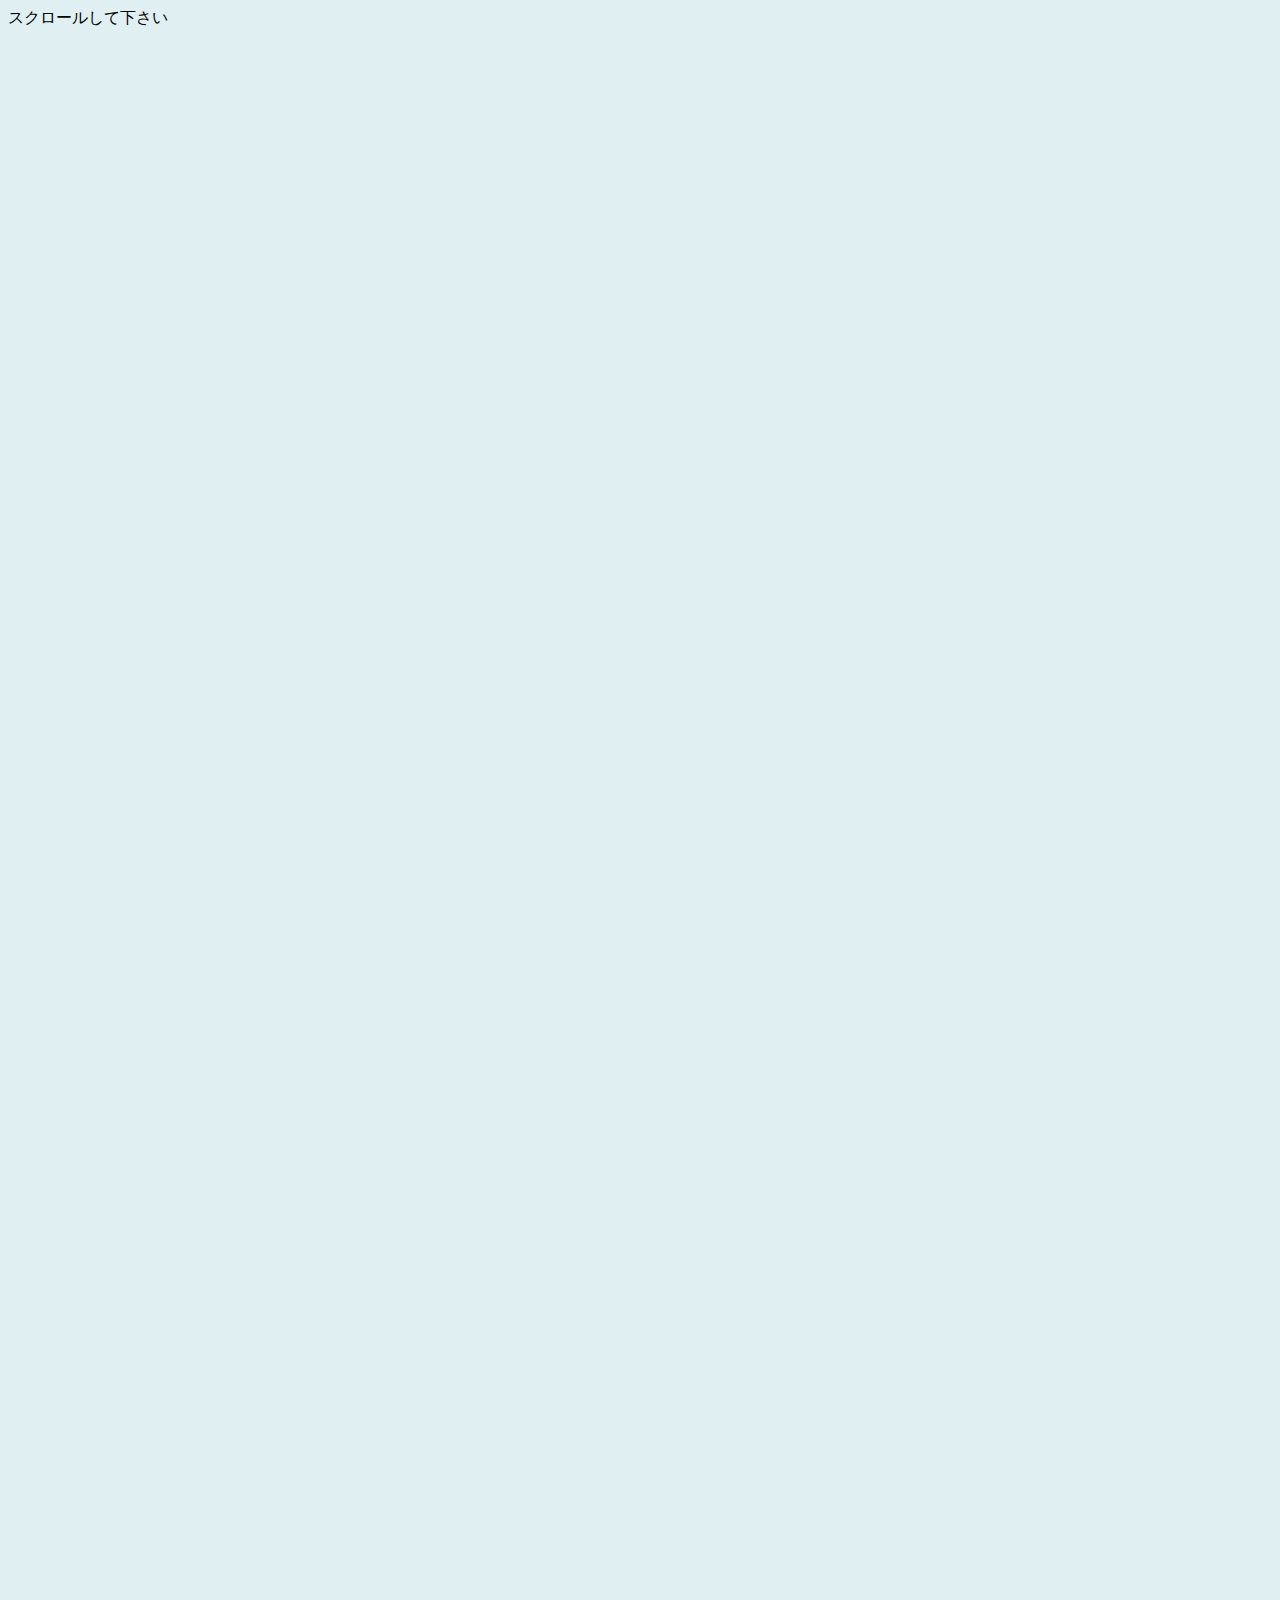
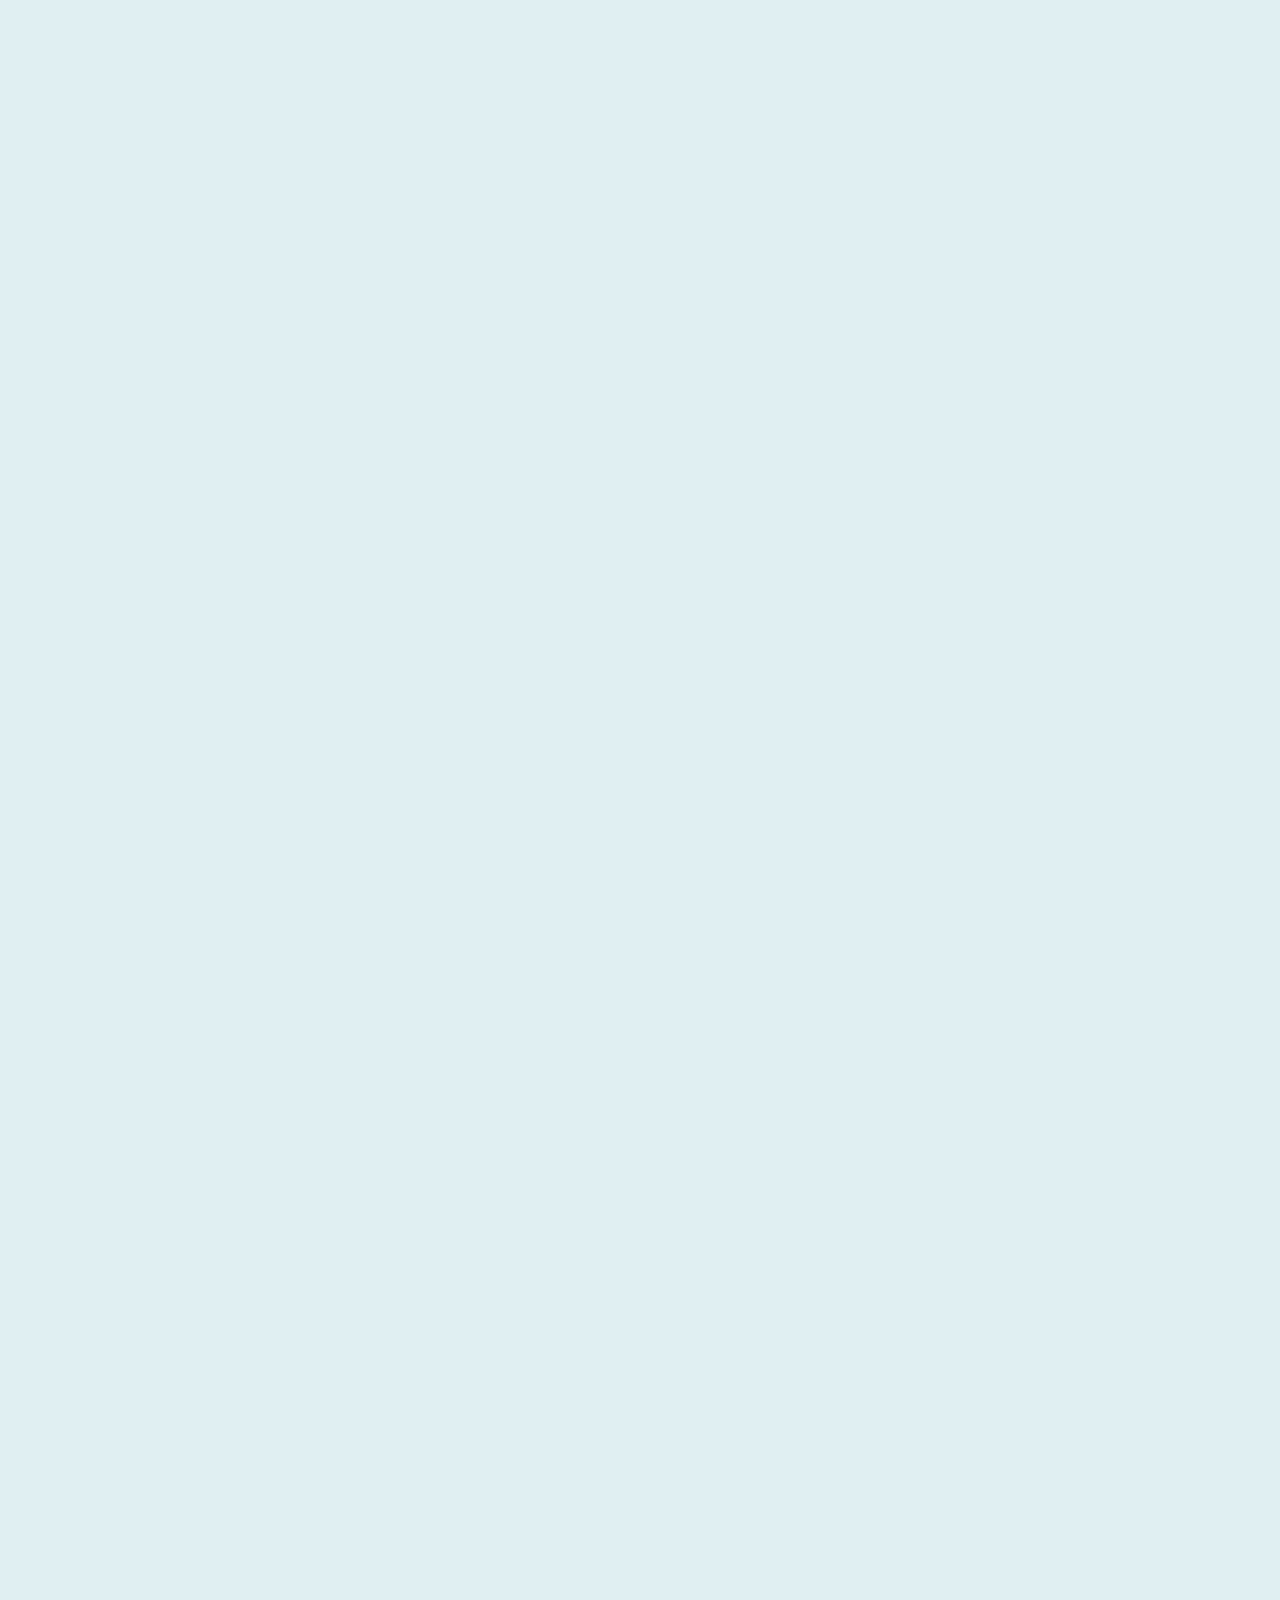
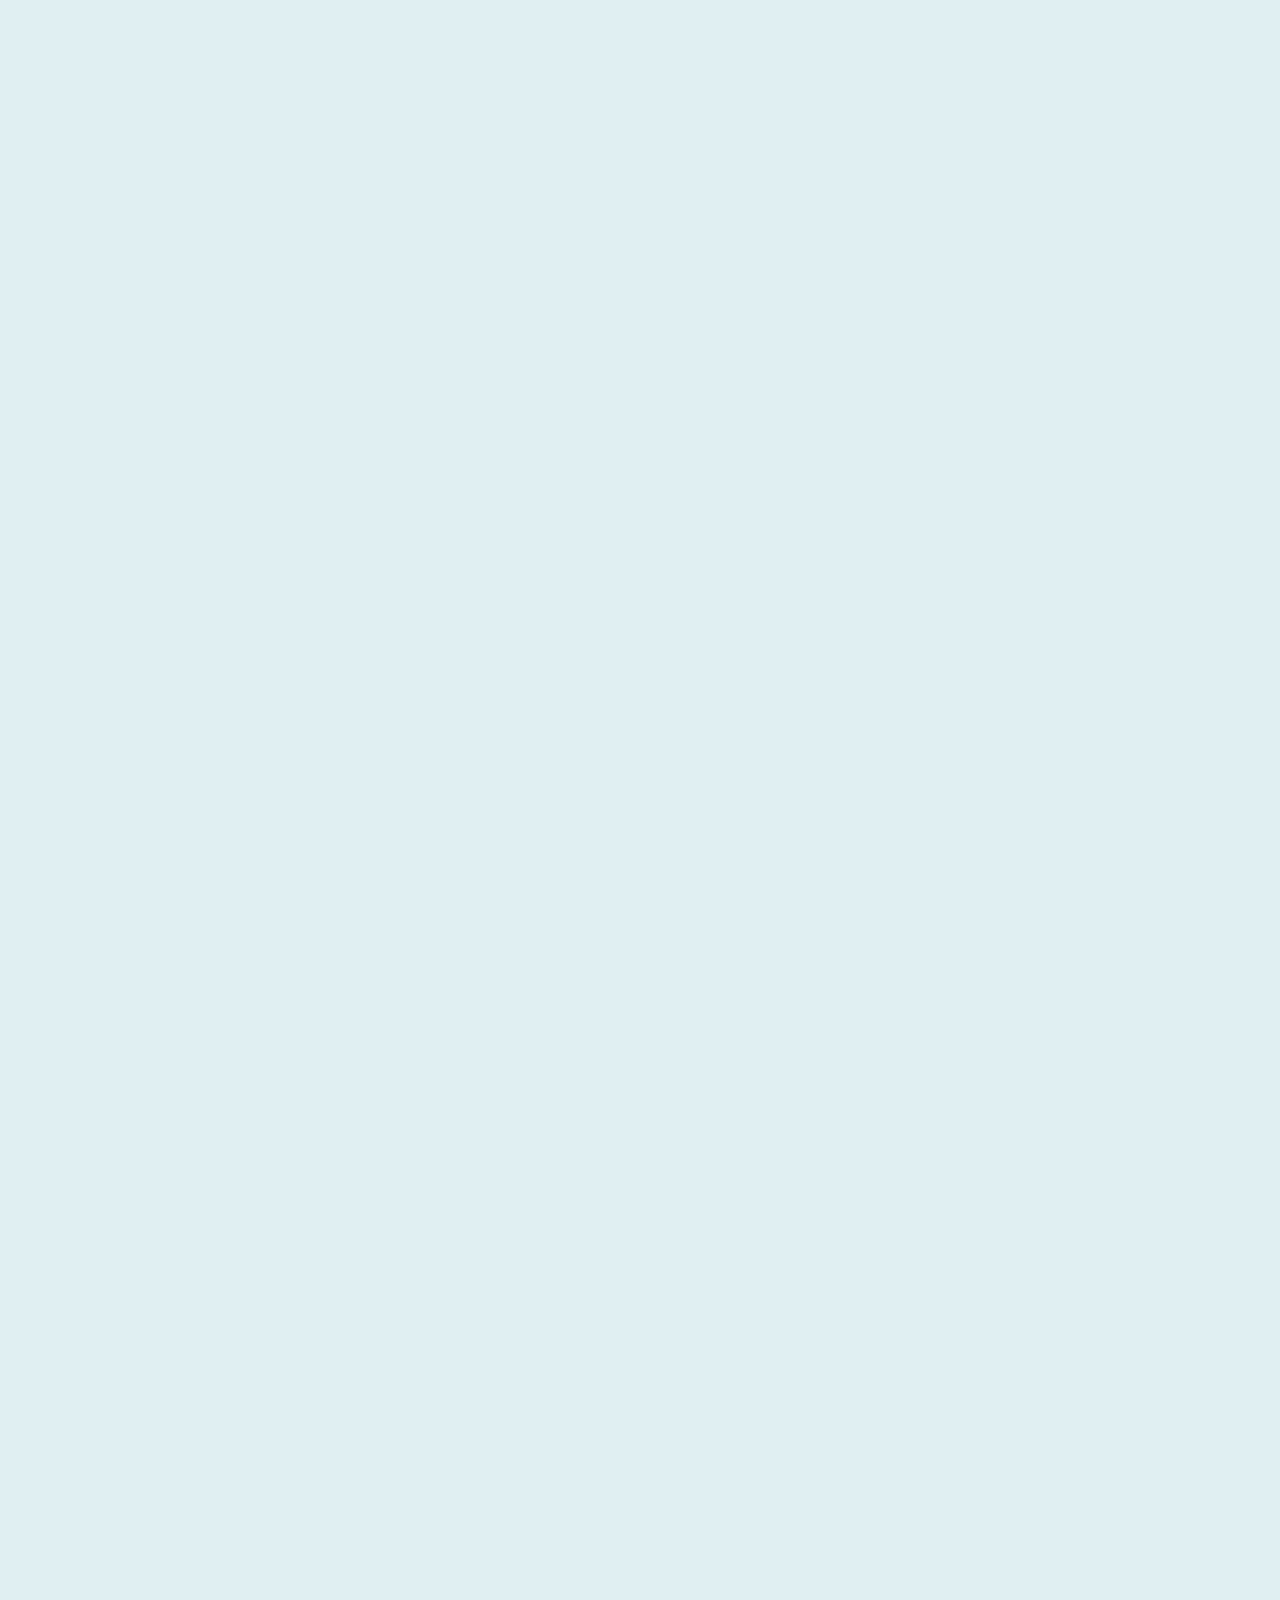
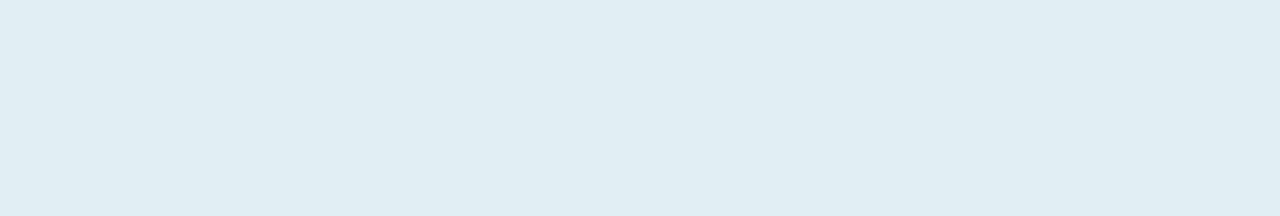
==== TOPへ戻るボタン/index.html @ a9e41477 "ボタン作成" ====
<!DOCTYPE html>
<html lang="ja">  
<head>
  <meta charset="UTF-8">
  <meta name="viewport" content="width=device-width, initial-scale=1.0">
  <title>TOPへ戻るボタン</title>
  <link rel="stylesheet" href="style.css">
</head>
<body>
  <div class="space">スクロールして下さい</div>
  <div class="pagetop">Top</div>
  <script src="script.js"></script>
</body>
</html>
---- TOPへ戻るボタン/style.css ----
body {
  background: #DFEFF2;
}
.space {
  height: 5000px;
}
.pagetop {
  cursor: pointer;
  position: fixed;
  right: 30px;
  bottom: 30px;
  display: flex;
  align-items: center;
  justify-content: center;
  width: 50px;
  height: 50px;
  border-radius: 50%;
  transition: .3s;
  color: #00A6C4;
  background: #fff;
  
/*   デフォルトは非表示 */
  opacity: 0;
}
.pagetop:hover {
    box-shadow: 0 0 10px #00A6C4;
}
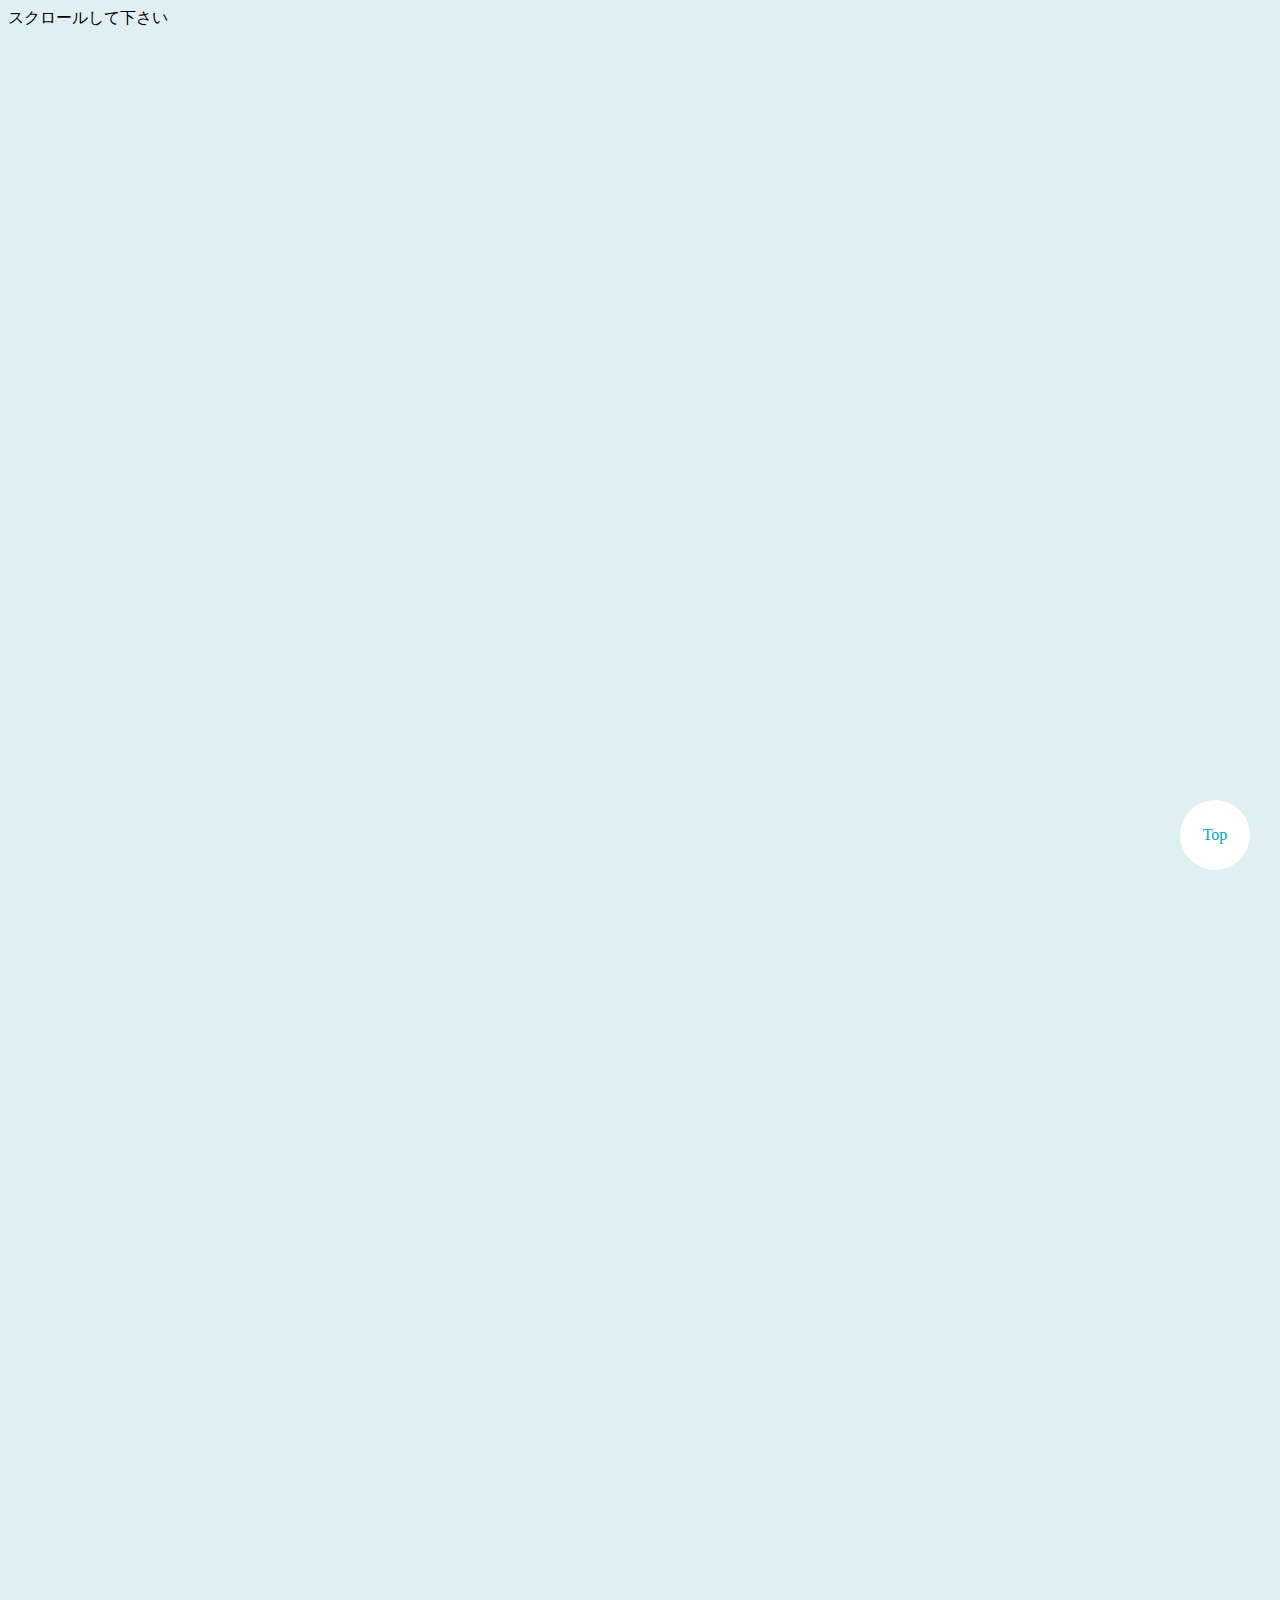
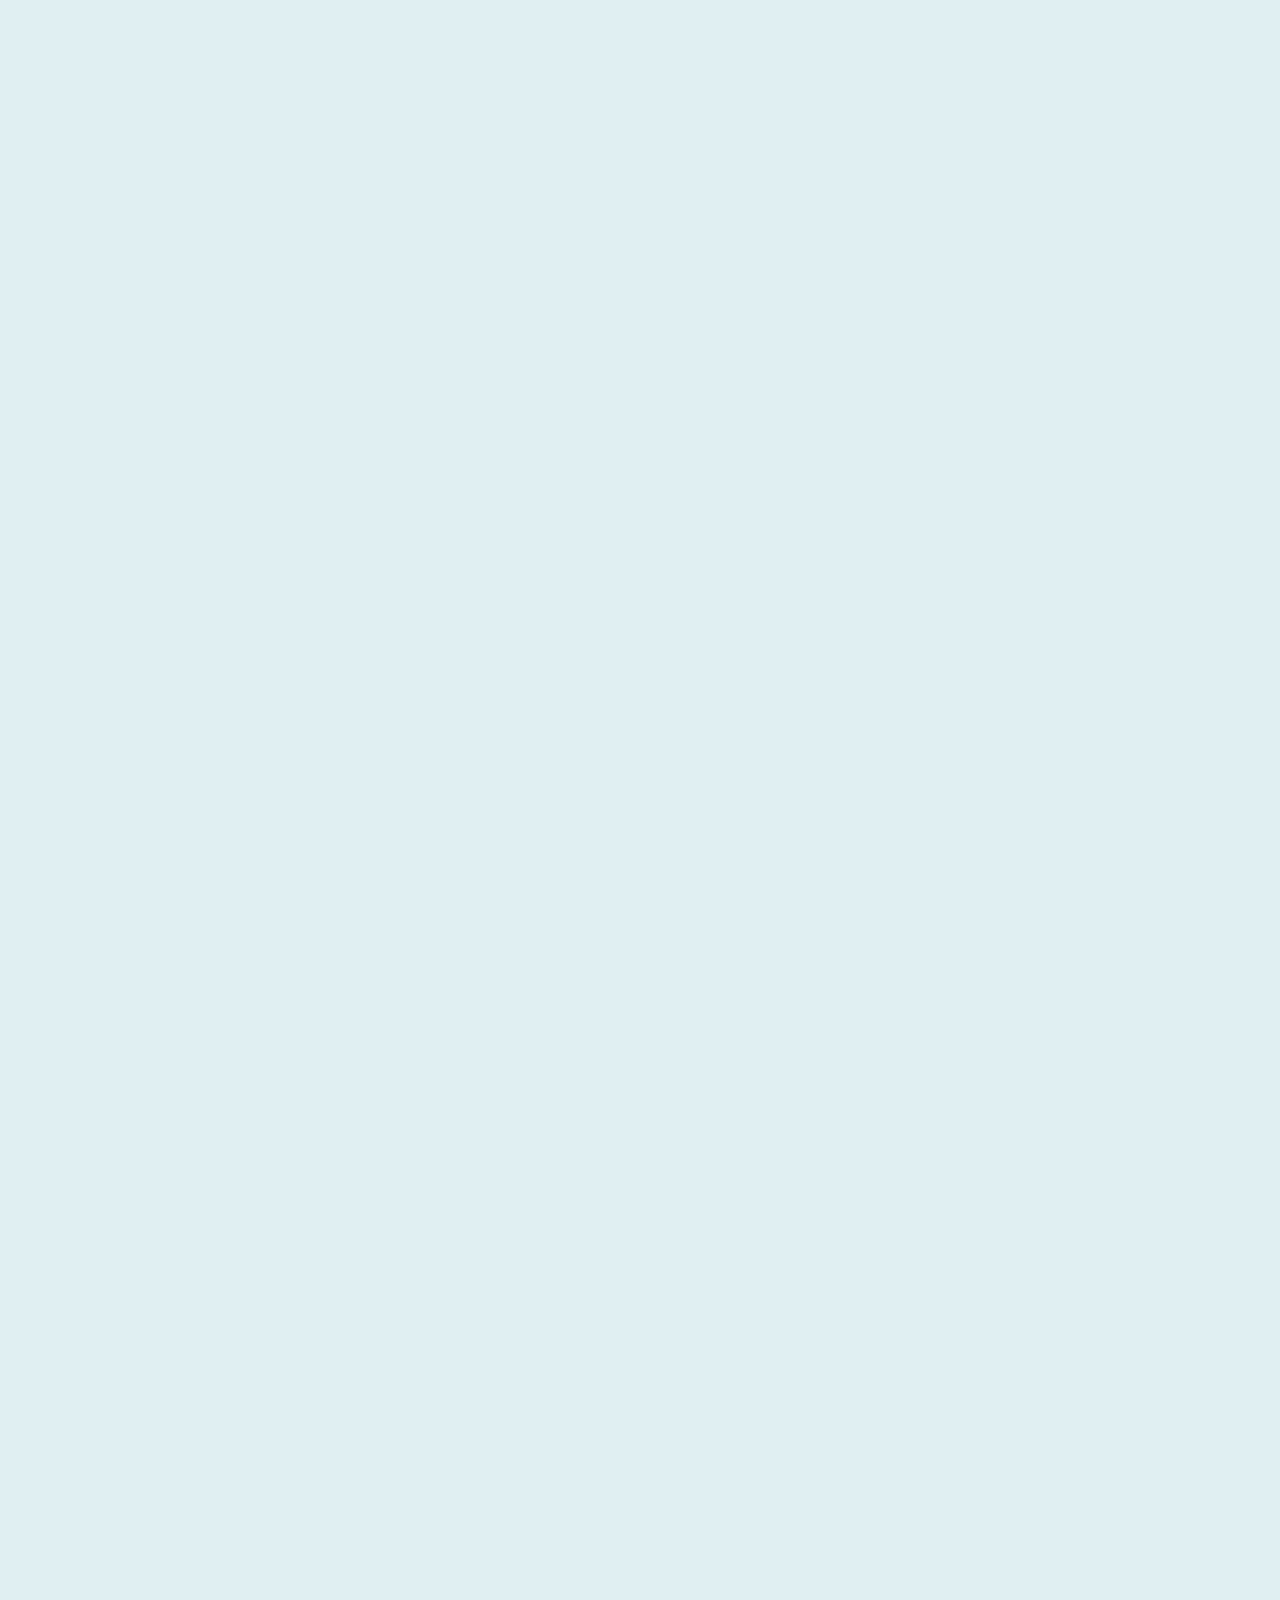
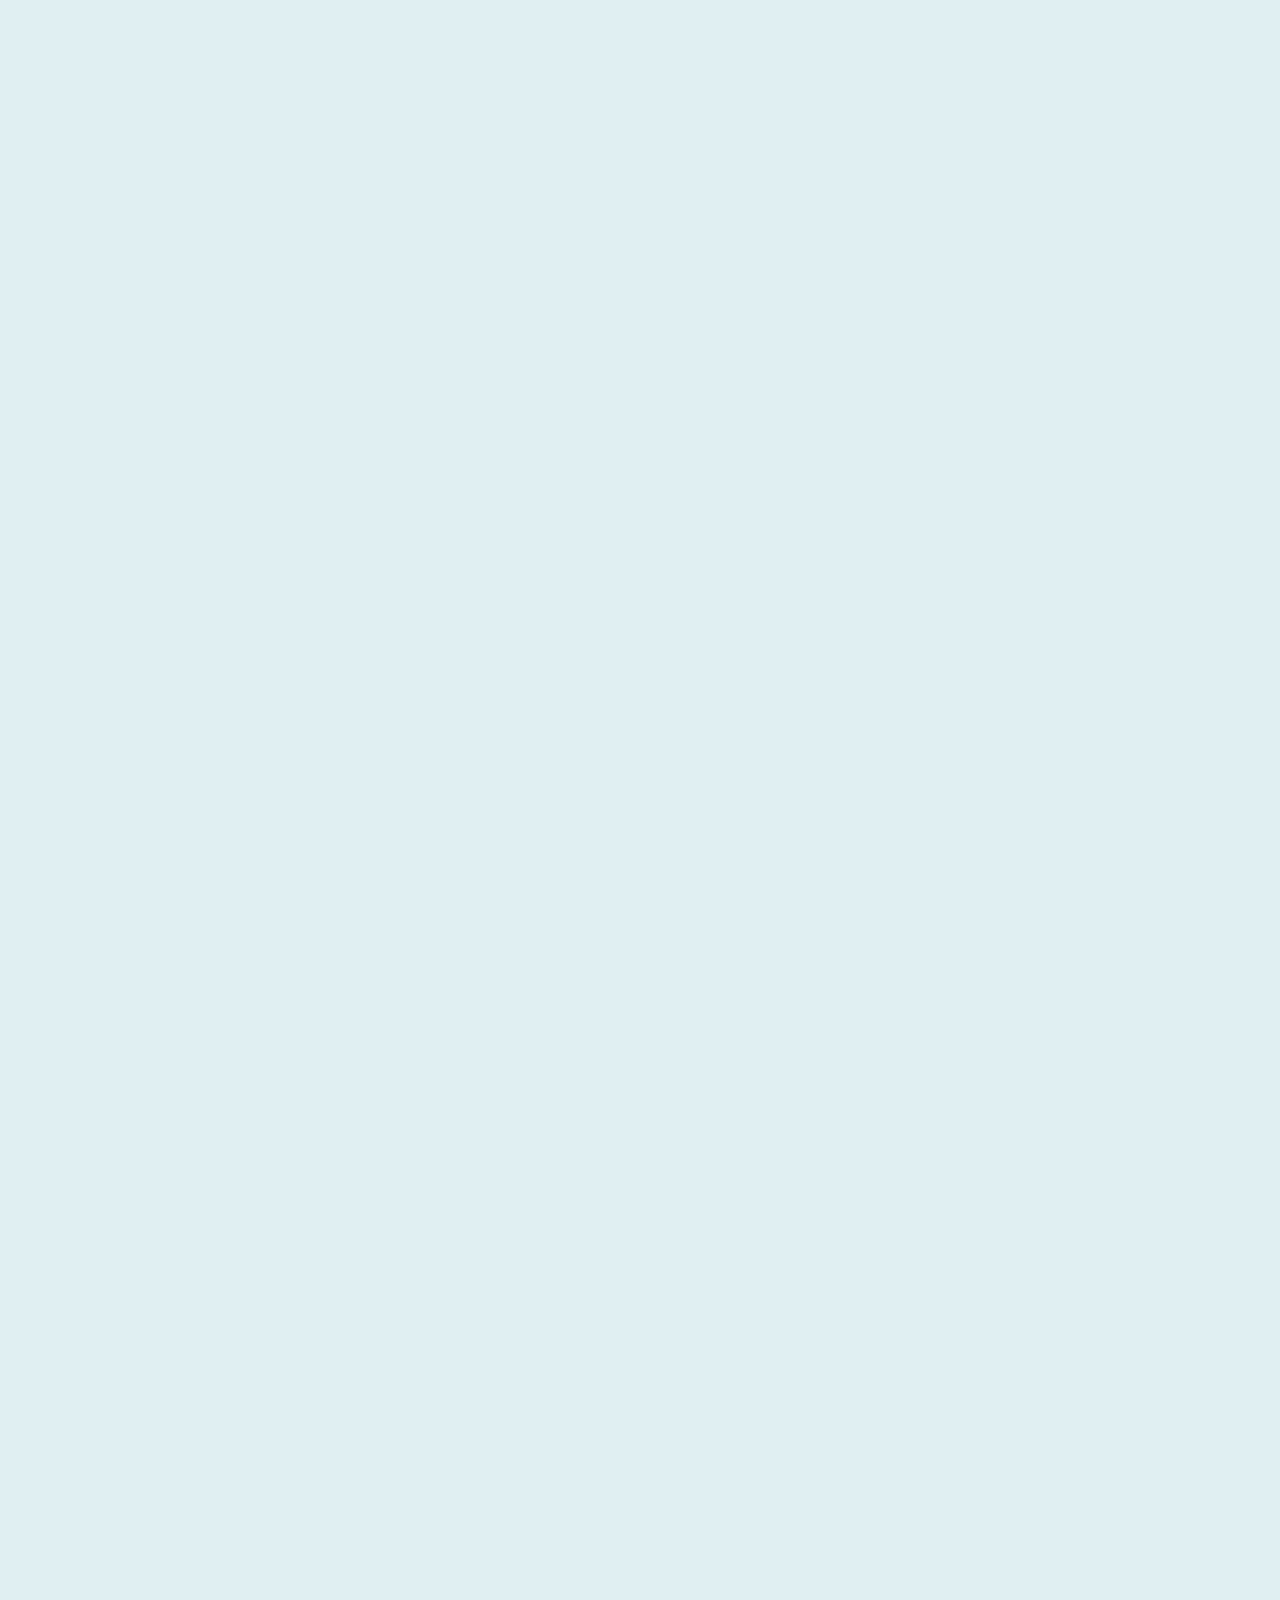
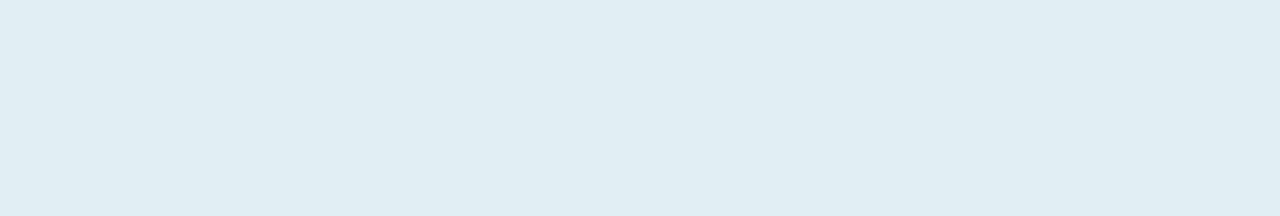
==== commit d2055bf6: "マジックナンバー変数下、スタイルの操作をCSSのみに変更" ====
--- a/TOPへ戻るボタン/index.html
+++ b/TOPへ戻るボタン/index.html
@@ -8,7 +8,7 @@
 </head>
 <body>
   <div class="space">スクロールして下さい</div>
-  <div class="pagetop">Top</div>
+  <a href="#" class="pagetop js-pagetop is-show">Top</a>
   <script src="script.js"></script>
 </body>
 </html>
--- a/TOPへ戻るボタン/style.css
+++ b/TOPへ戻るボタン/style.css
@@ -1,3 +1,7 @@
+html {
+  scroll-behavior: smooth;/* CSSでサイト全体にスムーズ機能（JavaScriptより簡単） */
+}
+
 body {
   background: #DFEFF2;
 }
@@ -6,7 +10,7 @@
 }
 .pagetop {
   cursor: pointer;
-  position: fixed;
+  position: fixed;/* ビューポート（画面）に対して絶対的な位置が確保 */
   right: 30px;
   bottom: 30px;
   display: flex;
@@ -15,13 +19,39 @@
   width: 50px;
   height: 50px;
   border-radius: 50%;
-  transition: .3s;
   color: #00A6C4;
   background: #fff;
+  opacity: 0; /* デフォルトは非表示 */
+  visibility: hidden; /* デフォルトは見えない */
+  text-decoration: none; /* デフォルトで下線を消す */
+
+/* （パフォーマンスとUXを考慮する場合、transition の詳細指定（opacity, visibility）を明確にした方が望ましい。） */
+  transition: opacity 0.3s ease, visibility 0.3s ease;
+
+/* 【UX改善】ボタンのヒットエリアを拡大し、押しやすくする。
+  操作性の向上 */
+  padding: 10px;
+}
+
+.pagetop.is-show {
+  opacity: 1;
+  visibility: visible;
+}
+
+/* 【UX改善】タブメニューをホバー時に影を与えて視覚的なフィードバックを与える。
+  インタラクティブ性を向上 */
+.pagetop:hover {
+  transform: scale(1.1);
+  box-shadow: 0 0 15px #00A6C4;
+
+/* （パフォーマンスとUXを考慮する場合、transition の詳細指定（transform, box-shadow）を明確にした方が望ましい。） */
+  transition: transform 0.3s ease-out, box-shadow 0.3s ease-out;
+}
   
-/*   デフォルトは非表示 */
-  opacity: 0;
-}
-.pagetop:hover {
-    box-shadow: 0 0 10px #00A6C4;
-}+
+/* （どちらを使うべきか？）
+・簡単な場合 → transition: .3s;
+全体的に同じタイミングでシンプルなアニメーションを適用したい場合。
+・細かく制御したい場合 → transition: opacity 0.3s ease, visibility 0.3s ease;
+アニメーションの対象を明確にし、適切な動作とパフォーマンスを最適化したい場合。 */
+
